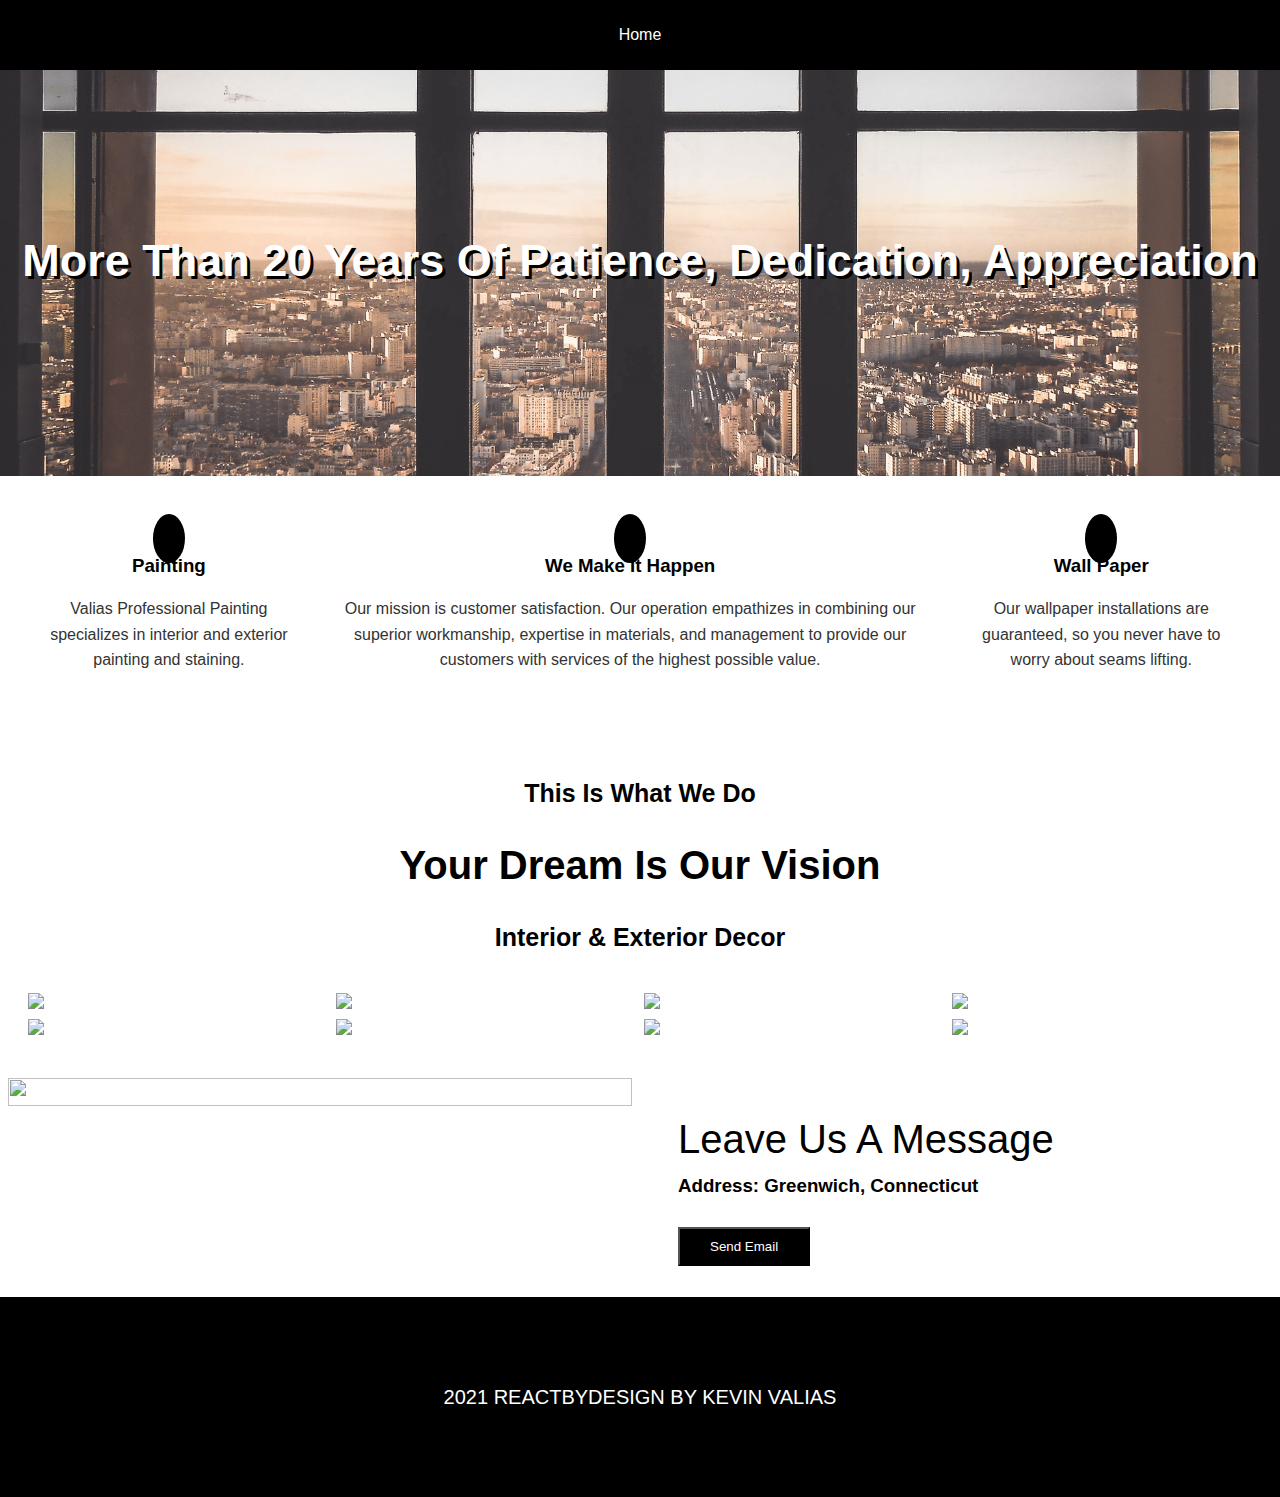
==== services/services.html @ 105da2ad "initial commit" ====
<!DOCTYPE html>
<html lang="en">
  <head>
    <meta charset="UTF-8" />
    <meta name="viewport" content="width=device-width, initial-scale=1.0" />
    \
    <link
      rel="stylesheet"
      href="https://pro.fontawesome.com/releases/v5.10.0/css/all.css"
      integrity="sha384-AYmEC3Yw5cVb3ZcuHtOA93w35dYTsvhLPVnYs9eStHfGJvOvKxVfELGroGkvsg+p"
      crossorigin="anonymous"
    />
    <link rel="stylesheet" href="services.css" />
    <link rel="stylesheet" href="utilities.css" />
    <title>Services | Page</title>
  </head>
  <body id="home">
    <header class="landing-page">
      <div id="navbar" class="navbar">
        <nav>
          <ul>
            <a href="/index.html"><li>Home</li></a>

            
          </ul>
        </nav>
      </div>
      <div style='text-shadow: 1px 1px black;'class="content">
        <h3 class="logo"></h3>
        <h1>More Than 20 Years Of Patience, Dedication, Appreciation</h1>
        
      </div>
    </header>
    <main>
      <!-- About Icons -->

      <section id="about" class="icons bg-light">
        <div class="flex-items">
          <div>
            <i class="fas fa-brush fa-3x zoom"></i>
            <div>
              <h3 style="color: black;">Painting</h3>
              <p>
                Valias Professional Painting specializes in interior and exterior painting and staining.
              </p>
            </div>
          </div>
          <div>
            <i class="fas fa-crosshairs fa-3x zoom"></i>

            <div>
              <h3 style="color: black;">We Make It Happen</h3>
              <p>
                Our mission is customer satisfaction. Our operation empathizes in combining our superior workmanship, expertise in materials, and management to provide our customers with services of the highest possible value.
              </p>
            </div>
          </div>
          <div>
            <i class="fas fa-scroll fa-3x zoom"></i>
            <div>
              <h3 style="color: black;">Wall Paper</h3>
              <p>
                Our wallpaper installations are guaranteed, so you never have to worry about seams lifting.
              </p>
            </div>
          </div>
        </div>
      </section>
       <section id="gallery" class="cases flex-grid section-padding">
      <header class="section-header">
        <h3 style="color: black; font-size: 25px;">This Is What We Do</h3>
        <h2 style="color: black;">Your Dream Is Our Vision</h2>
        <P style="color: black; font-weight: bold; font-size: 25px;">Interior & Exterior Decor</P>
      </header>
     <div class="row">
  <div class="column">
    <img src="../images/job1.jpeg" style="width:100%; object-fit: contain;"  onclick="openModal();currentSlide(1)" class="hover-shadow cursor">
  </div>
  <div class="column">
    <img src="../images/job5.jpeg" style="width:100%" onclick="openModal();currentSlide(2)" class="hover-shadow cursor">
  </div>
  <div class="column">
    <img src="../images/job4.jpeg" style="width:100%" onclick="openModal();currentSlide(3)" class="hover-shadow cursor">
  </div>
  <div class="column">
    <img src="../images/job11.jpeg" style="width:100%" onclick="openModal();currentSlide(4)" class="hover-shadow cursor">
  </div>
  <div class="column">
    <img src="../images/job14.jpeg" style="width:100%" onclick="openModal();currentSlide(4)" class="hover-shadow cursor">
  </div>
  <div class="column">
    <img src="../images/job12.jpeg" style="width:100%" onclick="openModal();currentSlide(4)" class="hover-shadow cursor">
  </div>
  <div class="column">
    <img src="../images/job16.jpeg" style="width:100%" onclick="openModal();currentSlide(4)" class="hover-shadow cursor">
  </div>
  <div class="column">
    <img src="../images/job13.jpeg" style="width:100%" onclick="openModal();currentSlide(4)" class="hover-shadow cursor">
  </div>
</div>

<div id="myModal" class="modal">
  <span class="close cursor" onclick="closeModal()">&times;</span>
  <div class="modal-content">

    <div class="mySlides">
      <div class="numbertext">1 / 8</div>
      <img src="../images/job1.jpeg" style="width:100%">
    </div>

    <div class="mySlides">
      <div class="numbertext">2 / 8</div>
      <img src="../images/job5.jpeg" style="width:100%">
    </div>

    <div class="mySlides">
      <div class="numbertext">3 / 8</div>
      <img src="../images/job4.jpeg" style="width:100%">
    </div>
    
    <div class="mySlides">
      <div class="numbertext">4 / 8</div>
      <img src="../images/job11.jpeg" style="width:100%">
    </div>
    <div class="mySlides">
      <div class="numbertext">5 / 8</div>
      <img src="../images/job14.jpeg" style="width:100%">
    </div>
    <div class="mySlides">
      <div class="numbertext">6 / 8</div>
      <img src="../images/job12.jpeg" style="width:100%">
    </div>
    <div class="mySlides">
      <div class="numbertext">7 / 8</div>
      <img src="../images/job16.jpeg" style="width:100%">
    </div>
    <div class="mySlides">
      <div class="numbertext">8 / 8</div>
      <img src="../images/job13.jpeg" style="width:100%">
    </div>
    
    <a class="prev" onclick="plusSlides(-1)">&#10094;</a>
    <a class="next" onclick="plusSlides(1)">&#10095;</a>

    <div class="caption-container">
      <p id="caption"></p>
    </div>


    
</div>

    </section>
      <!-- About -->

      <!-- Contact -->
      <section id="contact" class="contact flex-columns">
        <div class="row">
          <div class="column">
            <div class="column-1">
              <img class="zoom" src="../images/dreambig.jpg" alt="" />
            </div>
          </div>
          <div class="column">
            <div style="color: black;" class="column-2 bg-light">
              <h2>Leave Us A Message </h2>
              <div>
                <h3>Address: Greenwich, Connecticut</h3>
                
                <br />
                <button class="btn zoom">
                  <a href="mailto: Rvalias@aol.com">Send Email</a>
                </button>
              </div>
            </div>
          </div>
        </div>
      </section>
    </main>
    <footer class="footer bg-dark" style="background-color: black">
      
      <p>2021 REACTBYDESIGN BY KEVIN VALIAS</p>
    </footer>

    <script>
      function openModal() {
        document.getElementById("myModal").style.display = "block";
      }

      function closeModal() {
        document.getElementById("myModal").style.display = "none";
      }

      var slideIndex = 1;
      showSlides(slideIndex);

      function plusSlides(n) {
        showSlides((slideIndex += n));
      }

      function currentSlide(n) {
        showSlides((slideIndex = n));
      }

      function showSlides(n) {
        var i;
        var slides = document.getElementsByClassName("mySlides");
        var dots = document.getElementsByClassName("demo");
        var captionText = document.getElementById("caption");
        if (n > slides.length) {
          slideIndex = 1;
        }
        if (n < 1) {
          slideIndex = slides.length;
        }
        for (i = 0; i < slides.length; i++) {
          slides[i].style.display = "none";
        }
        for (i = 0; i < dots.length; i++) {
          dots[i].className = dots[i].className.replace(" active", "");
        }
        slides[slideIndex - 1].style.display = "block";
        dots[slideIndex - 1].className += " active";
        captionText.innerHTML = dots[slideIndex - 1].alt;
      }
    </script>
  </body>
</html>
---- services/services.css ----
.container-grid {
  display: grid;
}
* {
  box-sizing: border-box;
  padding: 0;
  margin: 0;
}
body {
  font-family: "Open Sans", sans-serif;
  background: rgb(797979);
  color: #333;
  line-height: 1.6;
}
.zoom {
  transition: transform 0.5s;
}

.zoom:hover {
  transform: scale(1.1);
}
ul {
  list-style: none;
}

a {
  color: white;
  text-decoration: none;
}
/* Navbar */
.navbar {
  display: flex;
  align-items: center;
  justify-content: center;
  background-color: black;
  color: #fff;
  opacity: 1;
  width: 100%;
  height: 70px;
  position: fixed;
  top: 0px;
  padding: 0 30px;
}
.navbar a {
  color: #fff;
  padding: 10px 20px;
  margin: 0 5px;
}
.navbar ul {
  display: flex;
}
.navbar a:hover {
  border-bottom: white 2px solid;
}
/* Header */
.landing-page {
  background: url("../images/serviceslanding.jpg") no-repeat center center/cover;
  height: 50vh;
  position: relative;
  color: #fff;
}
.landing-page .content {
  display: flex;
  flex-direction: column;
  align-items: center;
  justify-content: center;
  text-align: center;
  height: 100%;
  padding: 0 20px;
  padding-top: 20px;
}
.landing-page .content h1 {
  font-size: 45px;
}
.landing-page .content p {
  font-size: 18px;
  max-width: 600px;
  margin: 5px 0 5px;
}

/* About Icons */
.icons {
  padding: 30px;
}
.icons h3 {
  font-weight: bold;
  margin-bottom: 15px;
}
.icons i {
  background-color: black;
  color: white;
  padding: 1rem;
  border-radius: 50%;
  margin-bottom: 15px;
}

.gallery img:hover {
  opacity: 0.7;
}

.team img {
  border-radius: 50%;
}
/* Callback Form */
.callback-form {
  width: 100%;
  padding: 20px 0;
}
.callback-form label {
  display: block;
  margin-bottom: 5px;
}
.callback-form .form-control {
  margin-bottom: 15px;
}
.callback-form input {
  width: 100%;
  padding: 4px;
  height: 40px;
  border: #f5f5f5 1px solid;
}

.callback-form input:focus {
  outline-color: #28a745;
}

.callback-form .btn {
  padding: 12px 0;
  margin-top: 20px;
}
/* post */
.post {
  padding: 50px 30px;
}
.post h2 {
  font-size: 40px;
  margin-bottom: 20px;
  padding-bottom: 10px;
  border-bottom: #ccc solid 1px;
}

.post .meta {
  margin-bottom: 30px;
}
.post img {
  width: 300px;
  border-radius: 50%;
  display: block;
  margin: 0 auto 30px;
}

/* Footer */
.footer {
  display: flex;
  flex-direction: column;
  align-items: center;
  justify-content: center;
  text-align: center;
  height: 200px;
}

.footer a {
  color: #fff;
}

.footer a:hover {
  color: #e9e973;
}
.footer {
  color: white;
  font-size: 20px;
}

.footer .social > * {
  margin-right: 30px;
}

.row > .column {
  padding: 0 8px;
}

.row:after {
  content: "";
  display: table;
  clear: both;
}

.column {
  float: left;
  width: 25%;
}

/* The Modal (background) */
.modal {
  display: none;
  position: fixed;
  z-index: 1;
  padding-top: 100px;
  left: 0;
  top: 0;
  width: 100%;
  height: 100%;
  overflow: auto;
  background-color: black;
}

/* Modal Content */
.modal-content {
  position: relative;
  background-color: #fefefe;
  margin: auto;
  padding: 0;
  width: 90%;
  max-width: 1200px;
}

/* The Close Button */
.close {
  color: white;
  position: absolute;
  top: 10px;
  right: 25px;
  font-size: 35px;
  font-weight: bold;
}

.close:hover,
.close:focus {
  color: #999;
  text-decoration: none;
  cursor: pointer;
}

.mySlides {
  display: none;
}

.cursor {
  cursor: pointer;
}

/* Next & previous buttons */
.prev,
.next {
  cursor: pointer;
  position: absolute;
  top: 50%;
  width: auto;
  padding: 16px;
  margin-top: -50px;
  color: white;
  font-weight: bold;
  font-size: 20px;
  transition: 0.6s ease;
  border-radius: 0 3px 3px 0;
  user-select: none;
  -webkit-user-select: none;
}

/* Position the "next button" to the right */
.next {
  right: 0;
  border-radius: 3px 0 0 3px;
}

/* On hover, add a black background color with a little bit see-through */
.prev:hover,
.next:hover {
  background-color: rgba(0, 0, 0, 0.8);
}

/* Number text (1/3 etc) */
.numbertext {
  color: #f2f2f2;
  font-size: 12px;
  padding: 8px 12px;
  position: absolute;
  top: 0;
}

img {
  margin-bottom: -4px;
}

.caption-container {
  text-align: center;
  background-color: black;
  padding: 2px 16px;
  color: white;
}

.demo {
  opacity: 0.6;
}

.active,
.demo:hover {
  opacity: 1;
}

img.hover-shadow {
  transition: 0.3s;
}

.hover-shadow:hover {
  box-shadow: 0 4px 8px 0 rgba(0, 0, 0, 0.2), 0 6px 20px 0 rgba(0, 0, 0, 0.19);
}

@media (max-width: 768px) {
  .navbar {
    flex-direction: column;
    height: 120px;
    padding: 20px;
  }

  .navbar a {
    padding: 10px 10px;
    margin: 0 3px;
  }
  .flex-items {
    flex-direction: column;
  }
  .flex-columns .column,
  .flex-grid .column {
    flex: 100%;
    max-width: 100%;
  }
  .team img {
    width: 80%;
  }
  .footer p {
    font-size: 15px;
  }
  h1 {
    text-shadow: 3px 3px black;
    font-size: 5px;
  }
}
.flex-items {
  display: flex;
  text-align: center;
  justify-content: center;
  text-align: center;
  height: 100%;
}

.flex-items > div {
  padding: 20px;
}
/* Flex Columns */
.flex-columns.flex-reverse .row {
  flex-direction: row-reverse;
}

.flex-columns .row {
  display: flex;
  flex-direction: row;
  flex-wrap: wrap;
  width: 100%;
}

.flex-columns .column {
  display: flex;
  flex-direction: column;
  flex-basis: 100%;
  flex: 1;
}

.flex-columns .column .column-1 .flex-columns .column .column-2 {
  height: 100%;
}
.flex-columns img {
  width: 100%;
  height: 100%;
  object-fit: cover;
}
.flex-columns .column-2 {
  display: flex;
  flex-direction: column;
  align-items: flex-start;
  justify-content: center;
  padding: 30px;
  height: 99%;
}

.flex-columns h2 {
  font-size: 40px;
  font-weight: 100;
}
.flex-columns h4 {
  margin-bottom: 10px;
}
.flex-columns p {
  margin: 20px 0;
}

/* Section header */
.section-header {
  padding: 30px;
  display: flex;
  flex-direction: column;
  align-items: center;
  justify-content: center;
  text-align: center;
}

.section-header h2 {
  font-size: 40px;
  margin: 20px 0;
}
.section-padding {
  padding: 20px 20px 40px;
}
/* Flex Grid */
.flex-grid .row {
  display: flex;
  flex-wrap: wrap;
  padding: 0 4px;
}
.flex-grid .column {
  flex: 25%;
  max-width: 25%;
  padding: 0 4px;
}

.btn {
  cursor: pointer;
  display: inline-block;
  padding: 10px 30px;
}

.btn {
  background-color: black;
  color: white;
}

h1 {
  text-shadow: 3px 3px black;
}
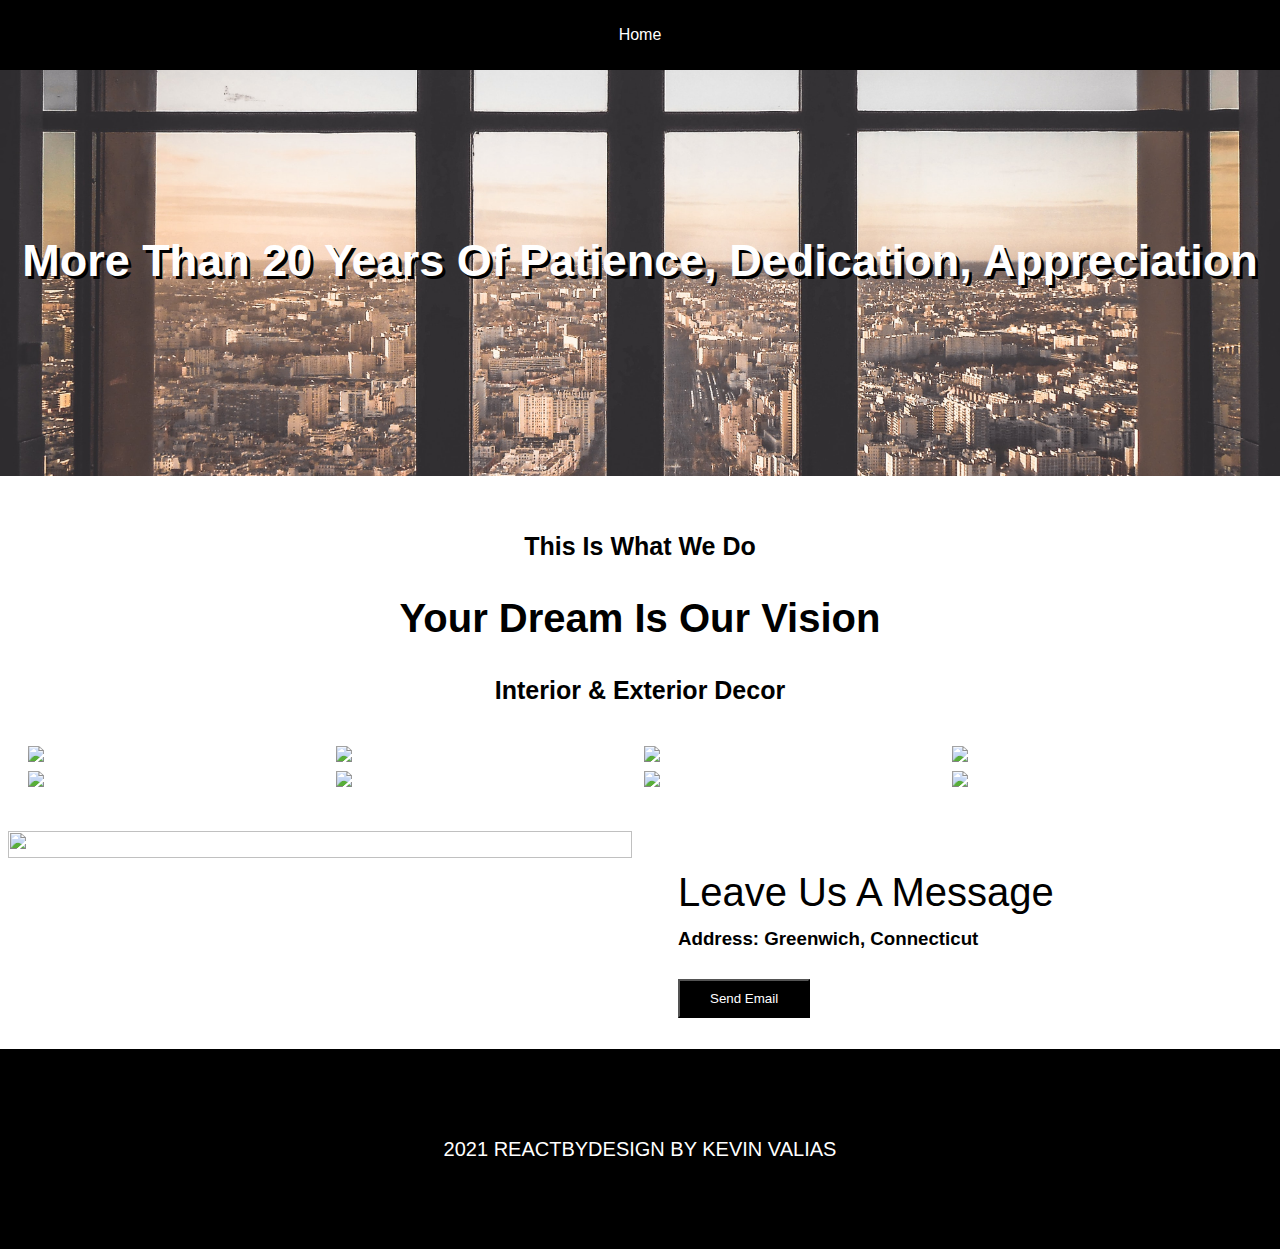
==== commit 0cf28682: "new sections" ====
--- a/services/services.html
+++ b/services/services.html
@@ -34,38 +34,7 @@
     <main>
       <!-- About Icons -->
 
-      <section id="about" class="icons bg-light">
-        <div class="flex-items">
-          <div>
-            <i class="fas fa-brush fa-3x zoom"></i>
-            <div>
-              <h3 style="color: black;">Painting</h3>
-              <p>
-                Valias Professional Painting specializes in interior and exterior painting and staining.
-              </p>
-            </div>
-          </div>
-          <div>
-            <i class="fas fa-crosshairs fa-3x zoom"></i>
-
-            <div>
-              <h3 style="color: black;">We Make It Happen</h3>
-              <p>
-                Our mission is customer satisfaction. Our operation empathizes in combining our superior workmanship, expertise in materials, and management to provide our customers with services of the highest possible value.
-              </p>
-            </div>
-          </div>
-          <div>
-            <i class="fas fa-scroll fa-3x zoom"></i>
-            <div>
-              <h3 style="color: black;">Wall Paper</h3>
-              <p>
-                Our wallpaper installations are guaranteed, so you never have to worry about seams lifting.
-              </p>
-            </div>
-          </div>
-        </div>
-      </section>
+      
        <section id="gallery" class="cases flex-grid section-padding">
       <header class="section-header">
         <h3 style="color: black; font-size: 25px;">This Is What We Do</h3>
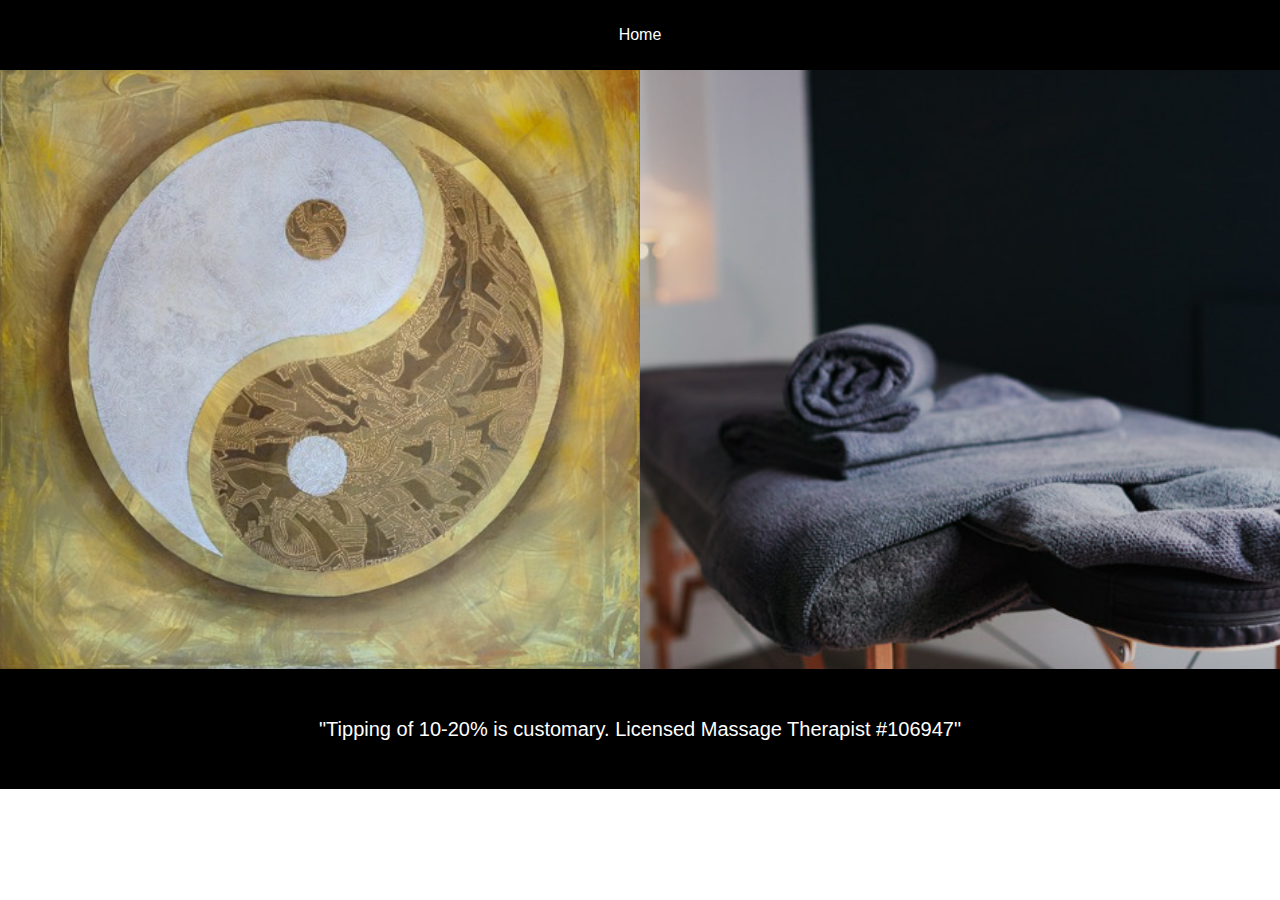
==== commit 07cfabfd: "added services sections" ====
--- a/services/services.html
+++ b/services/services.html
@@ -15,111 +15,19 @@
     <title>Services | Page</title>
   </head>
   <body id="home">
-    <header class="landing-page">
+    <header class="">
       <div id="navbar" class="navbar">
         <nav>
           <ul>
             <a href="/index.html"><li>Home</li></a>
-
-            
           </ul>
         </nav>
       </div>
-      <div style='text-shadow: 1px 1px black;'class="content">
-        <h3 class="logo"></h3>
-        <h1>More Than 20 Years Of Patience, Dedication, Appreciation</h1>
-        
-      </div>
+      
     </header>
     <main>
       <!-- About Icons -->
 
-      
-       <section id="gallery" class="cases flex-grid section-padding">
-      <header class="section-header">
-        <h3 style="color: black; font-size: 25px;">This Is What We Do</h3>
-        <h2 style="color: black;">Your Dream Is Our Vision</h2>
-        <P style="color: black; font-weight: bold; font-size: 25px;">Interior & Exterior Decor</P>
-      </header>
-     <div class="row">
-  <div class="column">
-    <img src="../images/job1.jpeg" style="width:100%; object-fit: contain;"  onclick="openModal();currentSlide(1)" class="hover-shadow cursor">
-  </div>
-  <div class="column">
-    <img src="../images/job5.jpeg" style="width:100%" onclick="openModal();currentSlide(2)" class="hover-shadow cursor">
-  </div>
-  <div class="column">
-    <img src="../images/job4.jpeg" style="width:100%" onclick="openModal();currentSlide(3)" class="hover-shadow cursor">
-  </div>
-  <div class="column">
-    <img src="../images/job11.jpeg" style="width:100%" onclick="openModal();currentSlide(4)" class="hover-shadow cursor">
-  </div>
-  <div class="column">
-    <img src="../images/job14.jpeg" style="width:100%" onclick="openModal();currentSlide(4)" class="hover-shadow cursor">
-  </div>
-  <div class="column">
-    <img src="../images/job12.jpeg" style="width:100%" onclick="openModal();currentSlide(4)" class="hover-shadow cursor">
-  </div>
-  <div class="column">
-    <img src="../images/job16.jpeg" style="width:100%" onclick="openModal();currentSlide(4)" class="hover-shadow cursor">
-  </div>
-  <div class="column">
-    <img src="../images/job13.jpeg" style="width:100%" onclick="openModal();currentSlide(4)" class="hover-shadow cursor">
-  </div>
-</div>
-
-<div id="myModal" class="modal">
-  <span class="close cursor" onclick="closeModal()">&times;</span>
-  <div class="modal-content">
-
-    <div class="mySlides">
-      <div class="numbertext">1 / 8</div>
-      <img src="../images/job1.jpeg" style="width:100%">
-    </div>
-
-    <div class="mySlides">
-      <div class="numbertext">2 / 8</div>
-      <img src="../images/job5.jpeg" style="width:100%">
-    </div>
-
-    <div class="mySlides">
-      <div class="numbertext">3 / 8</div>
-      <img src="../images/job4.jpeg" style="width:100%">
-    </div>
-    
-    <div class="mySlides">
-      <div class="numbertext">4 / 8</div>
-      <img src="../images/job11.jpeg" style="width:100%">
-    </div>
-    <div class="mySlides">
-      <div class="numbertext">5 / 8</div>
-      <img src="../images/job14.jpeg" style="width:100%">
-    </div>
-    <div class="mySlides">
-      <div class="numbertext">6 / 8</div>
-      <img src="../images/job12.jpeg" style="width:100%">
-    </div>
-    <div class="mySlides">
-      <div class="numbertext">7 / 8</div>
-      <img src="../images/job16.jpeg" style="width:100%">
-    </div>
-    <div class="mySlides">
-      <div class="numbertext">8 / 8</div>
-      <img src="../images/job13.jpeg" style="width:100%">
-    </div>
-    
-    <a class="prev" onclick="plusSlides(-1)">&#10094;</a>
-    <a class="next" onclick="plusSlides(1)">&#10095;</a>
-
-    <div class="caption-container">
-      <p id="caption"></p>
-    </div>
-
-
-    
-</div>
-
-    </section>
       <!-- About -->
 
       <!-- Contact -->
@@ -127,28 +35,21 @@
         <div class="row">
           <div class="column">
             <div class="column-1">
-              <img class="zoom" src="../images/dreambig.jpg" alt="" />
+              <img
+                class=""
+                src="../images/floor service tile.jpeg"
+                alt=""
+              />
             </div>
           </div>
           <div class="column">
-            <div style="color: black;" class="column-2 bg-light">
-              <h2>Leave Us A Message </h2>
-              <div>
-                <h3>Address: Greenwich, Connecticut</h3>
-                
-                <br />
-                <button class="btn zoom">
-                  <a href="mailto: Rvalias@aol.com">Send Email</a>
-                </button>
-              </div>
-            </div>
-          </div>
+            <img class=""
+            src="../images/table service tile.jpeg">
         </div>
       </section>
     </main>
     <footer class="footer bg-dark" style="background-color: black">
-      
-      <p>2021 REACTBYDESIGN BY KEVIN VALIAS</p>
+      <p>"Tipping of 10-20% is customary. Licensed Massage Therapist #106947" </p>
     </footer>
 
     <script>
--- a/services/services.css
+++ b/services/services.css
@@ -21,6 +21,7 @@
 }
 ul {
   list-style: none;
+  text-decoration: none;
 }
 
 a {
@@ -149,6 +150,8 @@
   margin: 0 auto 30px;
 }
 
+/* Text Overlay */
+
 /* Footer */
 .footer {
   display: flex;
@@ -156,7 +159,7 @@
   align-items: center;
   justify-content: center;
   text-align: center;
-  height: 200px;
+  height: 120px;
 }
 
 .footer a {
@@ -176,7 +179,7 @@
 }
 
 .row > .column {
-  padding: 0 8px;
+  /* padding: 0 8px; */
 }
 
 .row:after {
@@ -187,7 +190,7 @@
 
 .column {
   float: left;
-  width: 25%;
+  width: auto;
 }
 
 /* The Modal (background) */
